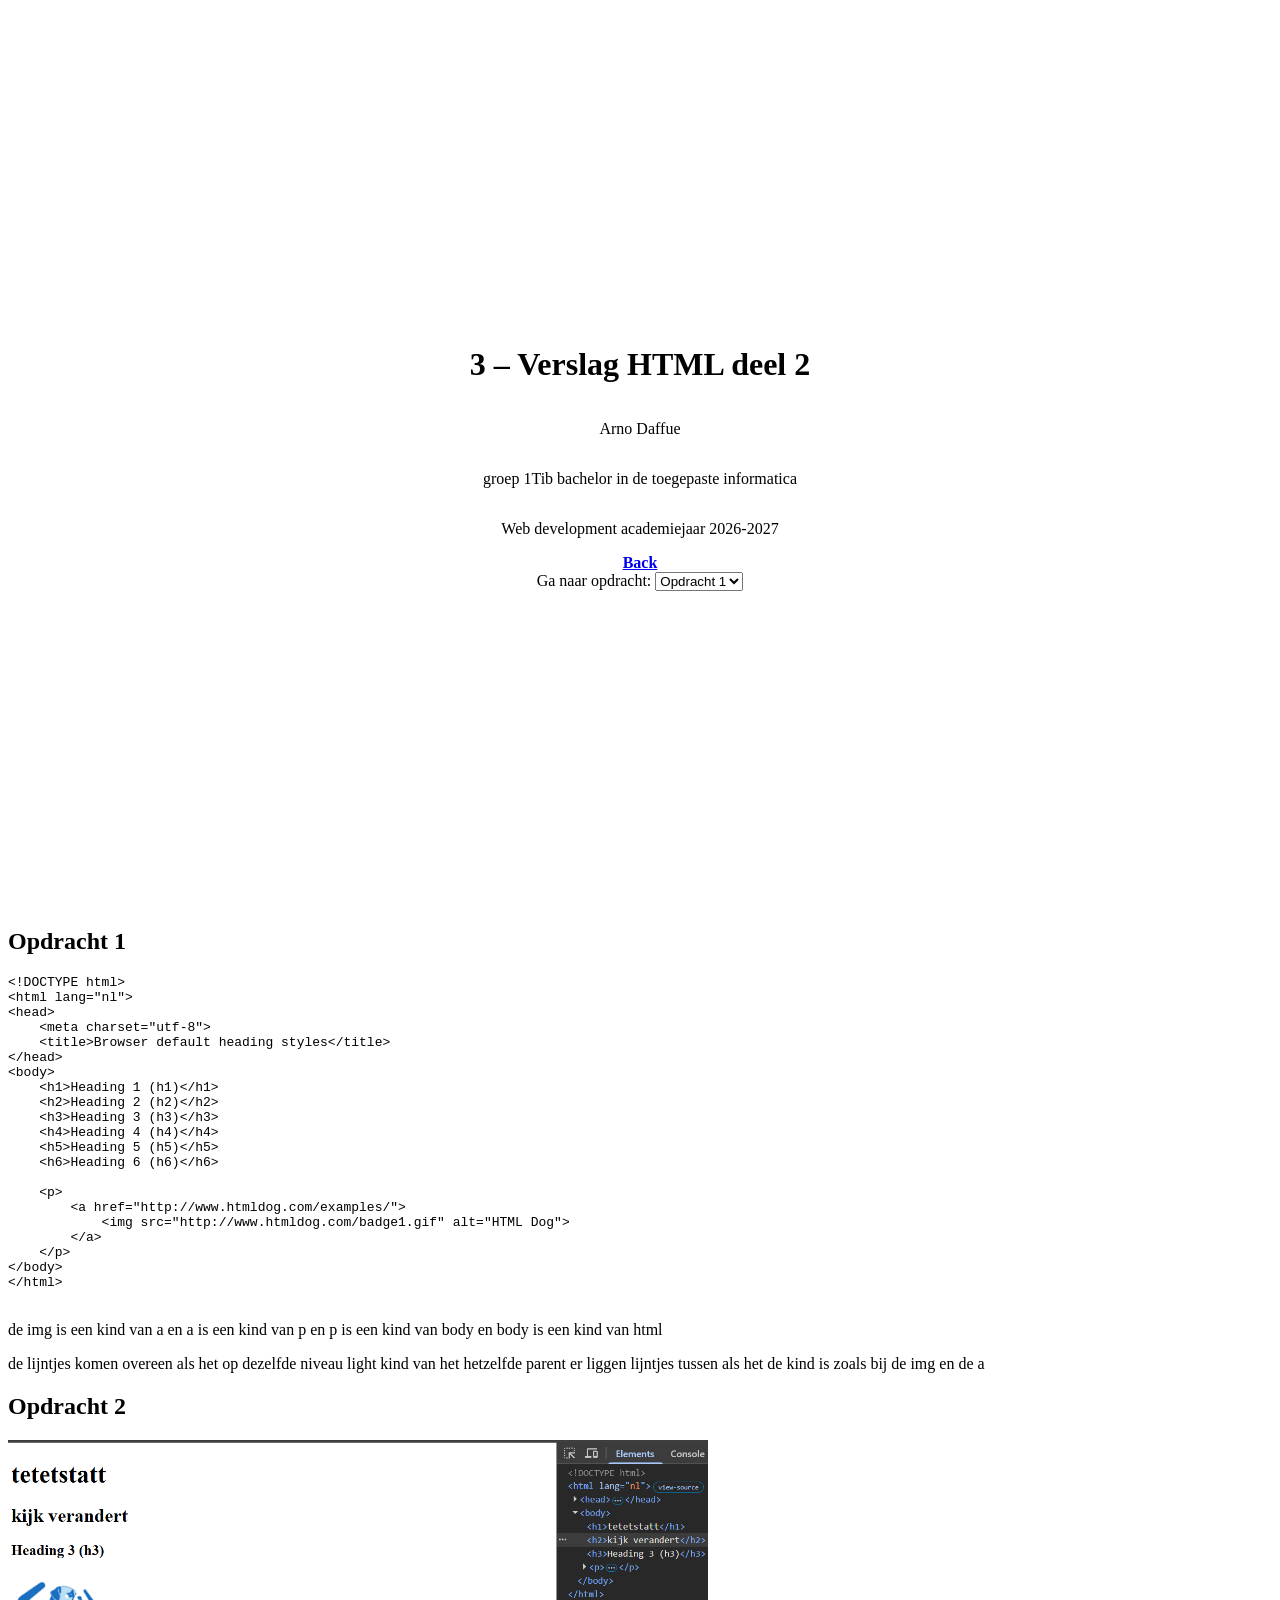
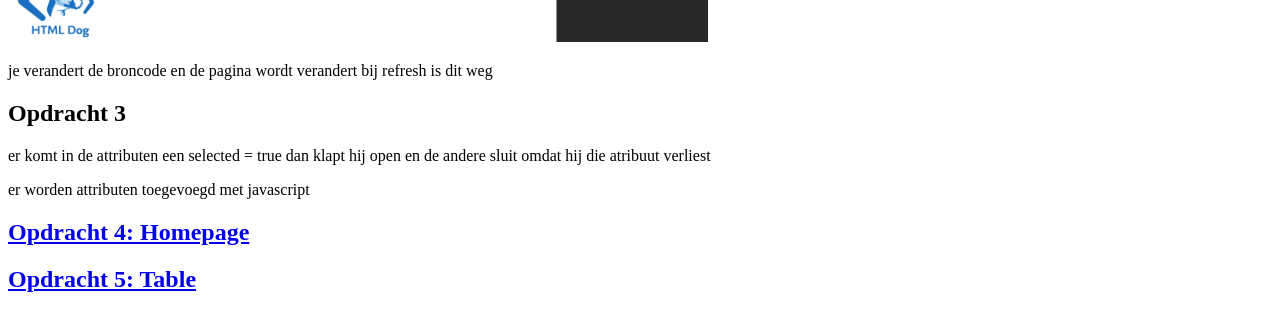
==== Labo 3/index.html @ 52e08785 "updated to section" ====
<!DOCTYPE html>
<html lang="nl">
<head>
    <meta charset="UTF-8">
    <title>3 – Verslag HTML deel 2</title>
    <link rel="stylesheet" href="../voorpagina.css">
</head>
<body>

<div class="voorpagina">
    <h1>3 – Verslag HTML deel 2</h1>

    <p>Arno Daffue</p>
    <p>groep 1Tib bachelor in de toegepaste informatica</p>
    <p>Web development academiejaar 2026-2027</p>

    <strong class="no_print">
        <a href="../index.html">Back</a>
    </strong>

    <nav class="no_print">
        <label for="opdrachten">Ga naar opdracht:</label>

        <select id="opdrachten" onchange="location.href=this.value;">
            <option value="#Opdracht_1">Opdracht 1</option>
            <option value="#Opdracht_2">Opdracht 2</option>
            <option value="#Opdracht_3">Opdracht 3</option>
            <option value="#Opdracht_4">Opdracht 4</option>
            <option value="#Opdracht_5">Opdracht 5</option>
            <option value="#Opdracht_6">Opdracht 6</option>
            <option value="#Opdracht_7">Opdracht 7</option>
        </select>
    </nav>
</div>


<div class="verslag">

    <section style="break-inside: avoid">
        <h2 id="Opdracht_1">Opdracht 1</h2>

        <pre>
&lt;!DOCTYPE html&gt;
&lt;html lang="nl"&gt;
&lt;head&gt;
    &lt;meta charset="utf-8"&gt;
    &lt;title&gt;Browser default heading styles&lt;/title&gt;
&lt;/head&gt;
&lt;body&gt;
    &lt;h1&gt;Heading 1 (h1)&lt;/h1&gt;
    &lt;h2&gt;Heading 2 (h2)&lt;/h2&gt;
    &lt;h3&gt;Heading 3 (h3)&lt;/h3&gt;
    &lt;h4&gt;Heading 4 (h4)&lt;/h4&gt;
    &lt;h5&gt;Heading 5 (h5)&lt;/h5&gt;
    &lt;h6&gt;Heading 6 (h6)&lt;/h6&gt;

    &lt;p&gt;
        &lt;a href="http://www.htmldog.com/examples/"&gt;
            &lt;img src="http://www.htmldog.com/badge1.gif" alt="HTML Dog"&gt;
        &lt;/a&gt;
    &lt;/p&gt;
&lt;/body&gt;
&lt;/html&gt;
        </pre>

        <p>de img is een kind van a en a is een kind van p en p is een kind van body en body is een kind van html</p>
        <p>de lijntjes komen overeen als het op dezelfde niveau light kind van het hetzelfde parent er liggen lijntjes tussen als het de kind is zoals bij de img en de a</p>
    </section>

    <section style="break-inside: avoid">
        <h2 id="Opdracht_2">Opdracht 2</h2>
        <img src="Foto's/Opdracht%202.png" alt="" width="700">
        <p>je verandert de broncode en de pagina wordt verandert bij refresh is dit weg</p>
    </section>

    <section style="break-inside: avoid">
        <h2 id="Opdracht_3">Opdracht 3</h2>
        <p>er komt in de attributen een selected = true dan klapt hij open en de andere sluit omdat hij die atribuut verliest</p>
        <p>er worden attributen toegevoegd met javascript</p>
    </section>

    <section style="break-inside: avoid">
        <h2 id="Opdracht_4">
            <a href="Homepage.html">Opdracht 4: Homepage</a>
        </h2>

        <pre class="print_only">
&lt;h2&gt;Persoonlijke informatie&lt;/h2&gt;
&lt;ul&gt;
    &lt;li&gt;Arno Daffue&lt;/li&gt;
    &lt;li&gt;Burg 4 bus 8 Torhout&lt;/li&gt;
    &lt;li&gt;0475496004&lt;/li&gt;
    &lt;li&gt;Arnodaffue@gmail.com&lt;/li&gt;
    &lt;li&gt;&lt;img src="Foto's/Opdracht%204.png" alt=""&gt;&lt;/li&gt;
&lt;/ul&gt;

&lt;ul&gt;
    &lt;li style="list-style-type: none"&gt;
        &lt;ol&gt;
            &lt;li&gt;Gaming&lt;/li&gt;
            &lt;li&gt;gamen op de pc&lt;/li&gt;
            &lt;li&gt;&lt;a href="https://store.steampowered.com/"&gt;Steam&lt;/a&gt;&lt;/li&gt;
        &lt;/ol&gt;
    &lt;/li&gt;
&lt;/ul&gt;

&lt;ul&gt;
    &lt;li style="list-style-type: none"&gt;&lt;h3&gt;Favorite games&lt;/h3&gt;&lt;/li&gt;
    &lt;li&gt;Resident evil 0-10&lt;/li&gt;
    &lt;li style="list-style-type: none"&gt;
        &lt;a href="https://www.residentevil.com/veronica/en-us/"&gt;
            &lt;img src="Foto's/Opdracht%204.1.png" alt="" width="500"&gt;
        &lt;/a&gt;
    &lt;/li&gt;
&lt;/ul&gt;
        </pre>
    </section>
    <section style="break-inside: avoid">
        <h2 id="Opdracht_5">
            <a href="Homepage.html">Opdracht 5: Table</a>
        </h2>
    </section>

</div>

</body>
</html>
---- voorpagina.css ----
.voorpagina {
    height: 100vh;
    text-align: center;
    display: flex;
    flex-direction: column;
    justify-content: center;
}
.print_only{
    display: none;
}
@media print {

        .no_print{
            display: none;
        }
        .print_only{
            display: contents;
        }

}
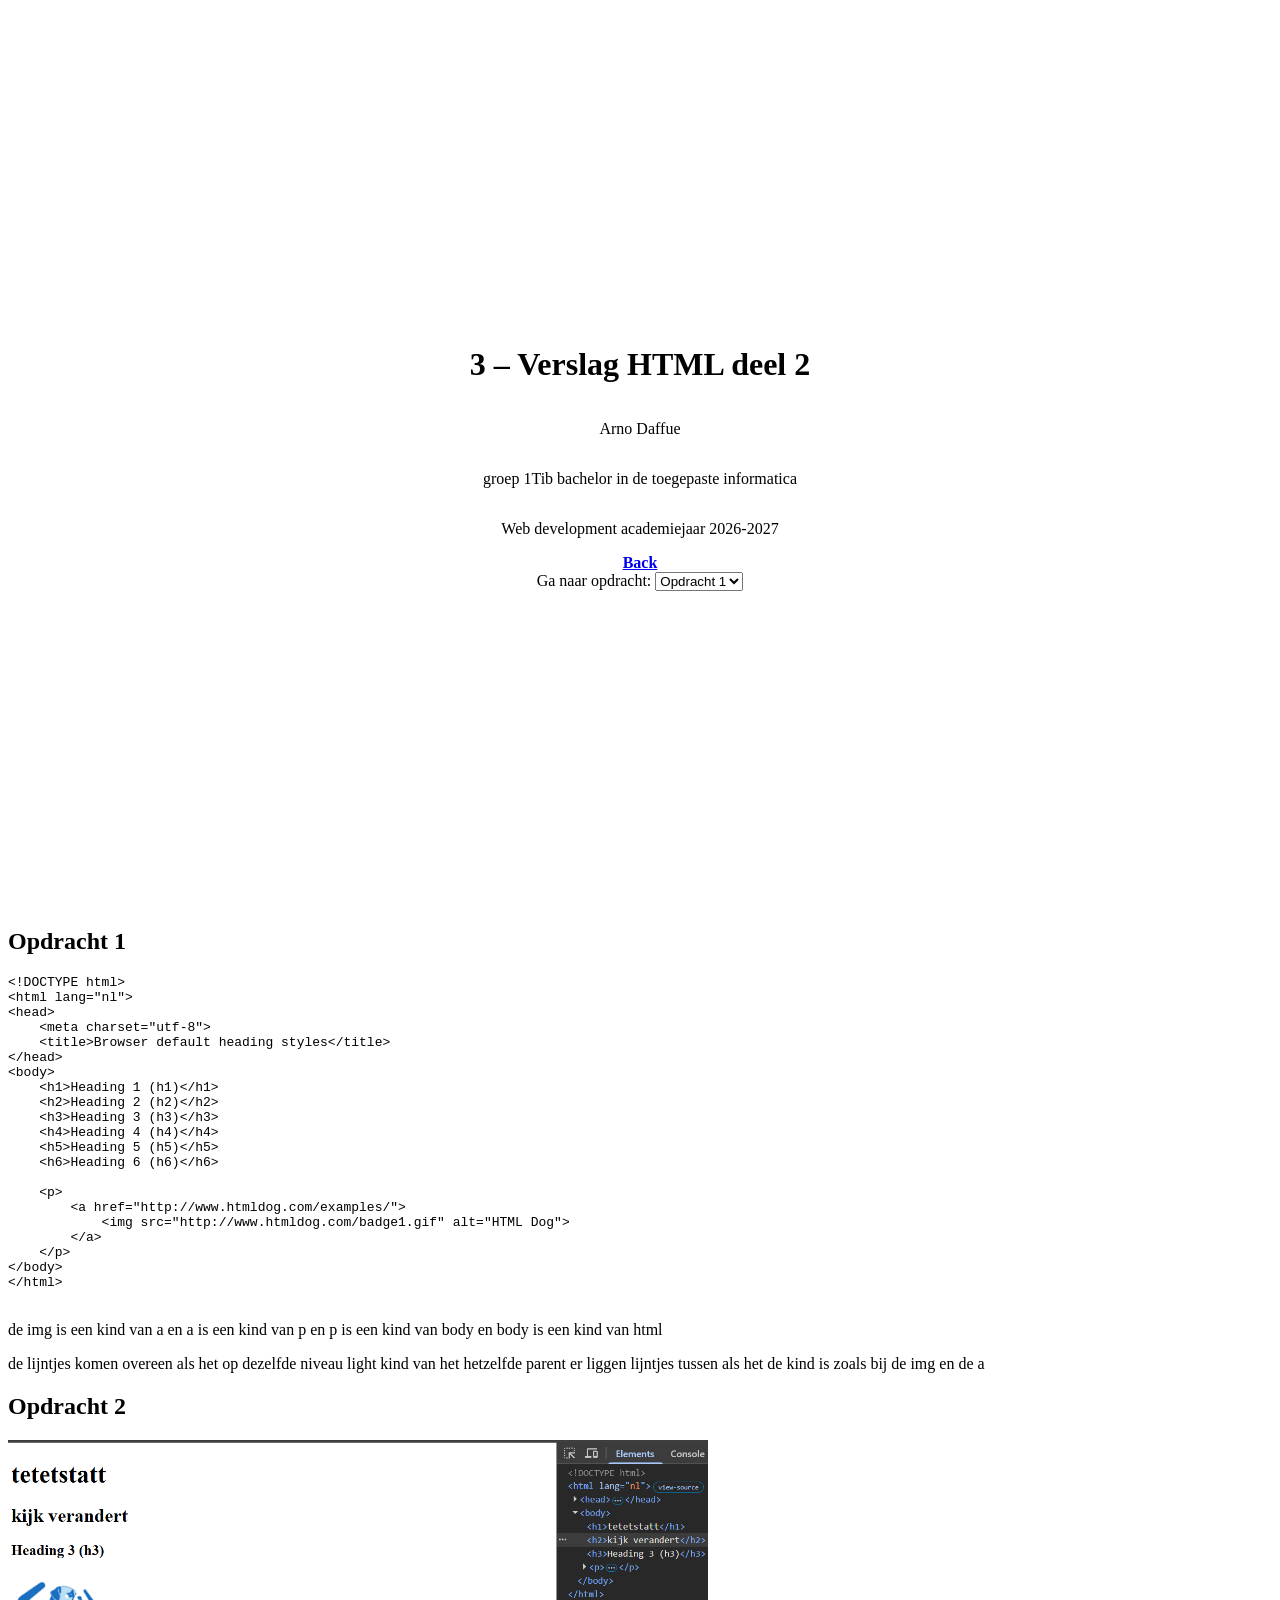
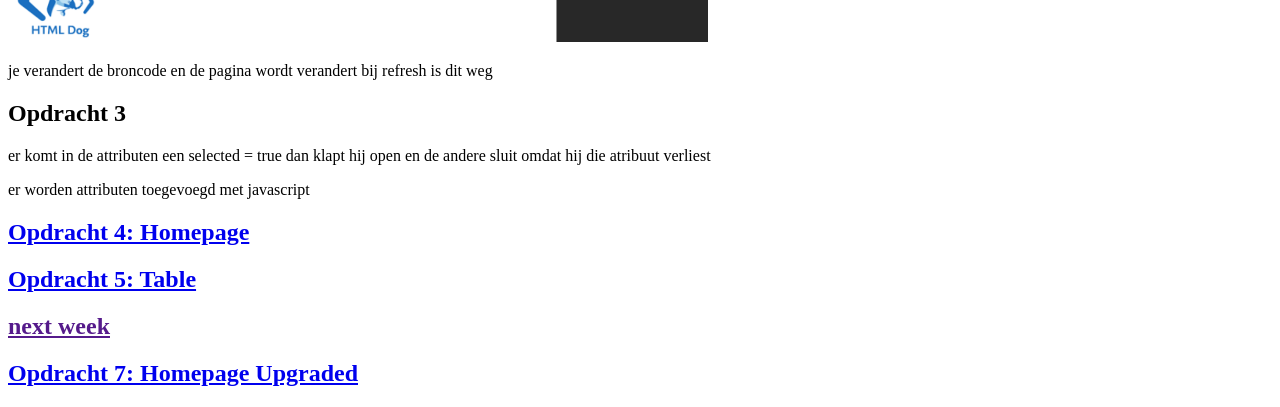
==== commit 56b24d25: "done" ====
--- a/Labo 3/index.html
+++ b/Labo 3/index.html
@@ -117,9 +117,20 @@
     </section>
     <section style="break-inside: avoid">
         <h2 id="Opdracht_5">
-            <a href="Homepage.html">Opdracht 5: Table</a>
+            <a href="ContactInformatie.html">Opdracht 5: Table</a>
         </h2>
     </section>
+    <section style="break-inside: avoid">
+        <h2 id="Opdracht_6">
+            <a href="">next week</a>
+        </h2>
+    </section>
+    <section style="break-inside: avoid">
+        <h2 id="Opdracht_7">
+            <a href="Homepage_Upgraded.html">Opdracht 7: Homepage Upgraded</a>
+        </h2>
+    </section>
+
 
 </div>
 
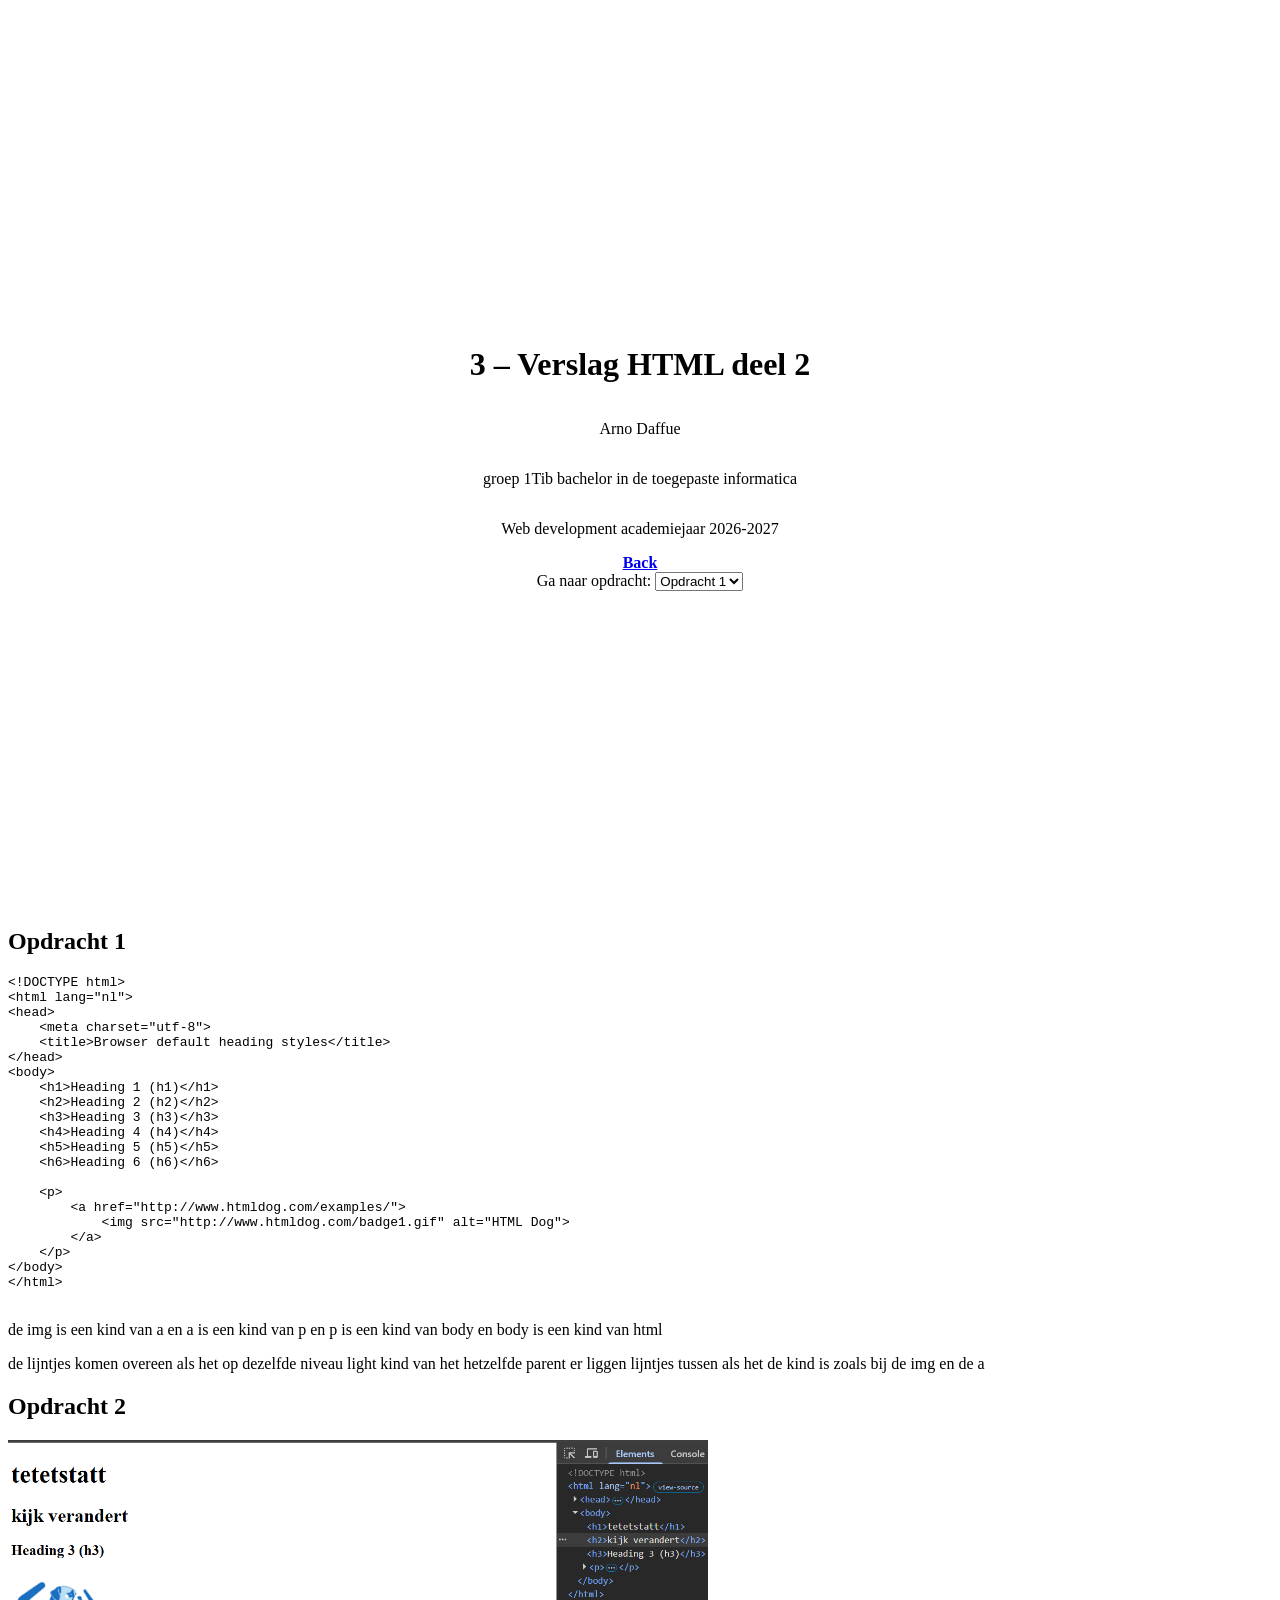
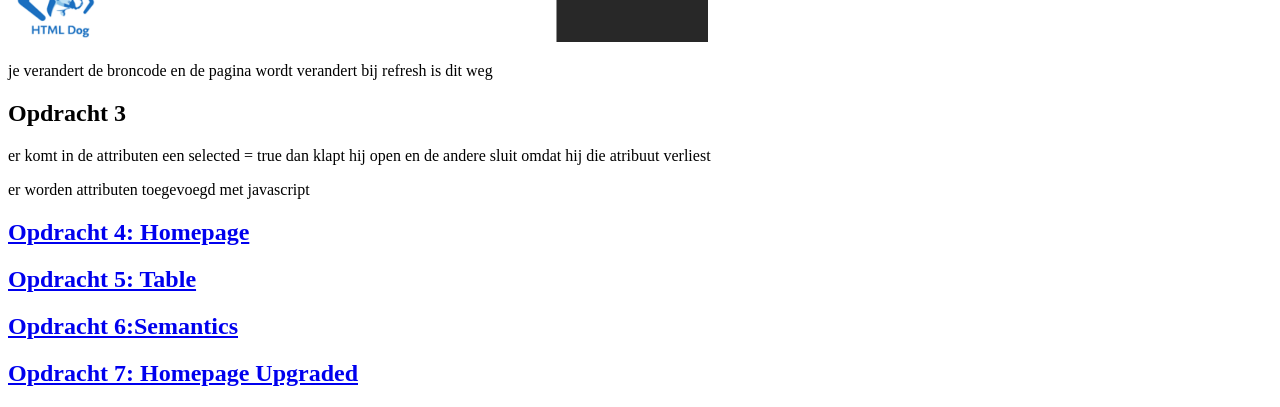
==== commit 5433ba7e: "done" ====
--- a/Labo 3/index.html
+++ b/Labo 3/index.html
@@ -119,11 +119,43 @@
         <h2 id="Opdracht_5">
             <a href="ContactInformatie.html">Opdracht 5: Table</a>
         </h2>
+        <pre class="print_only">&lt;table border="1" style="white-space: nowrap;"&gt;
+    &lt;thead&gt;
+        &lt;tr&gt;
+            &lt;th colspan="2"&gt;Campus&lt;/th&gt;
+            &lt;th&gt;Studiegebieden&lt;/th&gt;
+            &lt;th&gt;Telefoonnummer&lt;/th&gt;
+            &lt;th&gt;Fax&lt;/th&gt;
+            &lt;th&gt;E-mailadres&lt;/th&gt;
+            &lt;th&gt;Website&lt;/th&gt;
+        &lt;/tr&gt;
+    &lt;/thead&gt;
+
+    &lt;tbody&gt;
+        &lt;tr&gt;
+            &lt;td rowspan="4"&gt;kortrijk&lt;/td&gt;
+            &lt;td rowspan="4"&gt;Doorniksesteenweg 145, 8500 Kortrijk&lt;/td&gt;
+            &lt;td&gt;Handelswetenschappen, Bedrijfsmanagement &amp;amp; Informatica&lt;/td&gt;
+            &lt;td&gt;+32 56 26 41 80&lt;/td&gt;
+            &lt;td&gt;+32 56 26 41 80&lt;/td&gt;
+            &lt;td&gt;
+                &lt;a href="mailto:hwb.kortrijk@vives.be"&gt;
+                    hwb.kortrijk@vives.be
+                &lt;/a&gt;
+            &lt;/td&gt;
+            &lt;td&gt;
+                &lt;a href=""&gt;HW&amp;amp;B&lt;/a&gt;
+            &lt;/td&gt;
+        &lt;/tr&gt;
+    &lt;/tbody&gt;
+&lt;/table&gt;</pre>
     </section>
     <section style="break-inside: avoid">
         <h2 id="Opdracht_6">
-            <a href="">next week</a>
+            <a href="Semantics.html">Opdracht 6:Semantics</a>
         </h2>
+            <p class="print_only">&lt;p&gt;&copy; 2024&lt;p&gt;</p>
+
     </section>
     <section style="break-inside: avoid">
         <h2 id="Opdracht_7">
